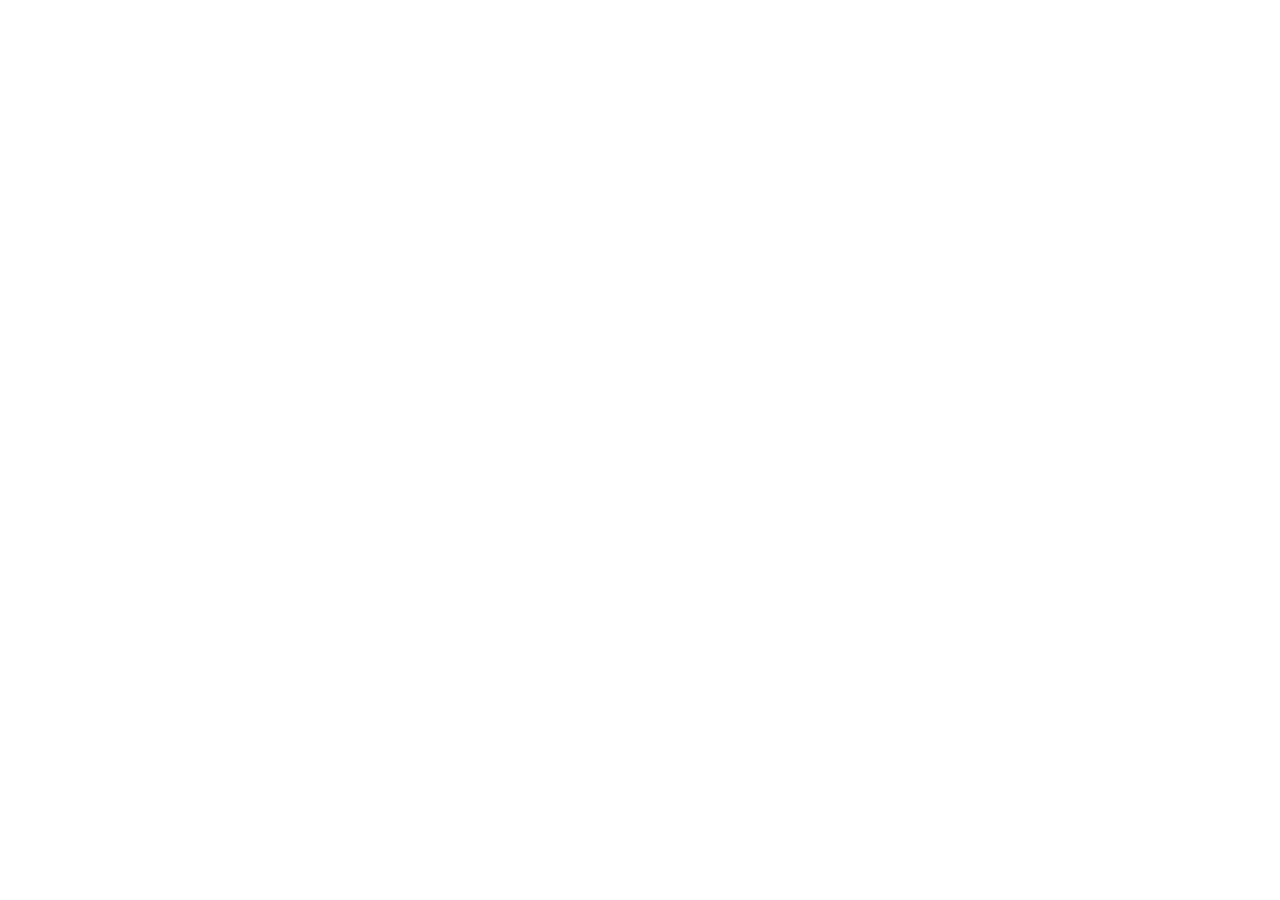
==== docs/index.html @ 2b328af9 "Gif expert app" ====
<!doctype html><html lang="en"><head><meta charset="utf-8"/><link rel="icon" href="/favicon.ico"/><meta name="viewport" content="width=device-width,initial-scale=1"/><meta name="theme-color" content="#000000"/><meta name="description" content="Web site created using create-react-app"/><link rel="apple-touch-icon" href="/logo192.png"/><link rel="manifest" href="/manifest.json"/><link rel="stylesheet" href="https://cdnjs.cloudflare.com/ajax/libs/animate.css/4.1.1/animate.min.css"/><title>Gifs Expert App</title><script defer="defer" src="/static/js/main.3617f275.js"></script><link href="/static/css/main.6b6a933f.css" rel="stylesheet"></head><body><noscript>You need to enable JavaScript to run this app.</noscript><div id="root"></div></body></html>
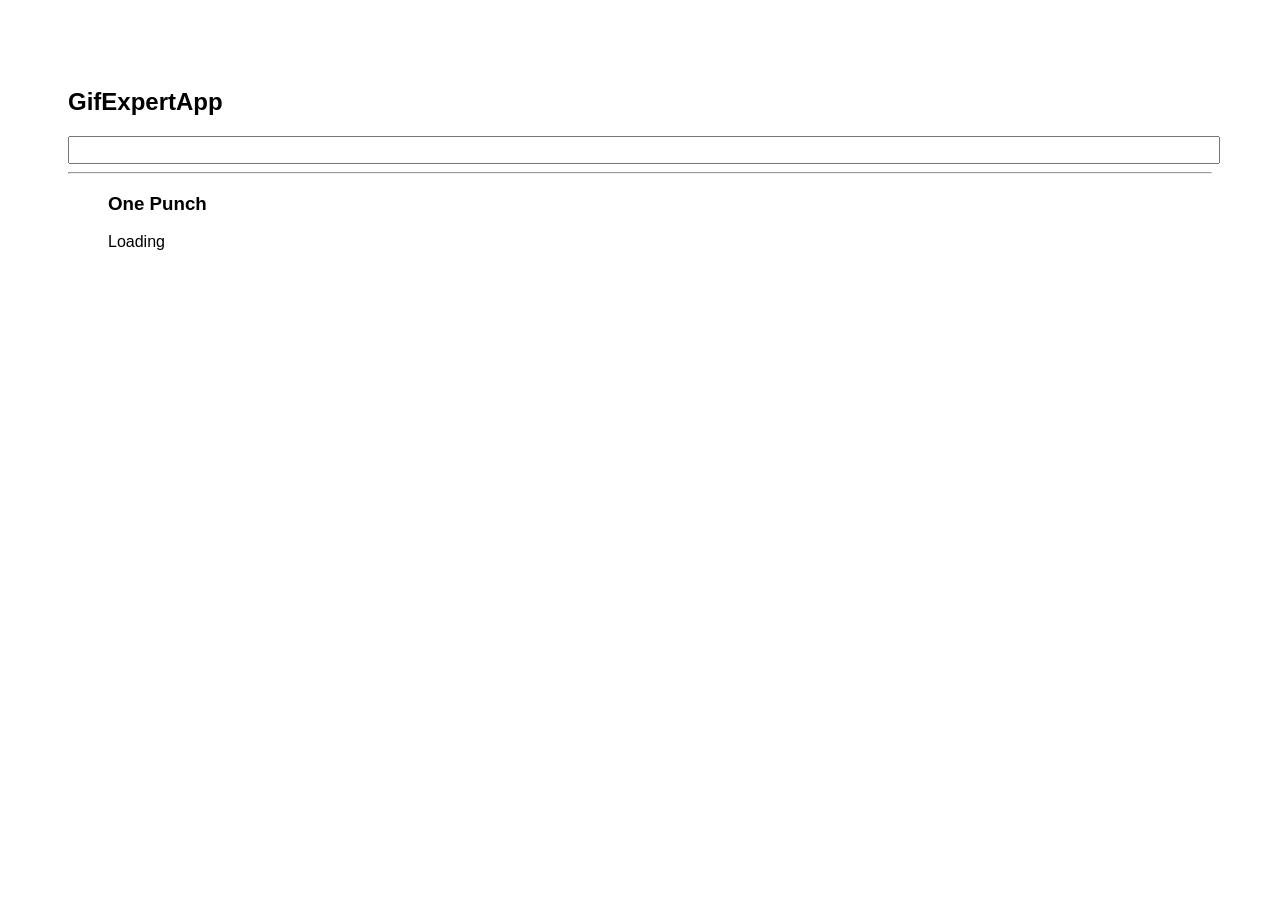
==== commit 24fb3881: "Arreglo url" ====
--- a/docs/index.html
+++ b/docs/index.html
@@ -1 +1,26 @@
-<!doctype html><html lang="en"><head><meta charset="utf-8"/><link rel="icon" href="/favicon.ico"/><meta name="viewport" content="width=device-width,initial-scale=1"/><meta name="theme-color" content="#000000"/><meta name="description" content="Web site created using create-react-app"/><link rel="apple-touch-icon" href="/logo192.png"/><link rel="manifest" href="/manifest.json"/><link rel="stylesheet" href="https://cdnjs.cloudflare.com/ajax/libs/animate.css/4.1.1/animate.min.css"/><title>Gifs Expert App</title><script defer="defer" src="/static/js/main.3617f275.js"></script><link href="/static/css/main.6b6a933f.css" rel="stylesheet"></head><body><noscript>You need to enable JavaScript to run this app.</noscript><div id="root"></div></body></html>+<!DOCTYPE html>
+<html lang="en">
+  <head>
+    <meta charset="utf-8" />
+    <link rel="icon" href="./favicon.ico" />
+    <meta name="viewport" content="width=device-width,initial-scale=1" />
+    <meta name="theme-color" content="#000000" />
+    <meta
+      name="description"
+      content="Web site created using create-react-app"
+    />
+    <link rel="apple-touch-icon" href="./logo192.png" />
+    <link rel="manifest" href="./manifest.json" />
+    <link
+      rel="stylesheet"
+      href="https://cdnjs.cloudflare.com/ajax/libs/animate.css/4.1.1/animate.min.css"
+    />
+    <title>Gifs Expert App</title>
+    <script defer="defer" src="./static/js/main.3617f275.js"></script>
+    <link href="./static/css/main.6b6a933f.css" rel="stylesheet" />
+  </head>
+  <body>
+    <noscript>You need to enable JavaScript to run this app.</noscript>
+    <div id="root"></div>
+  </body>
+</html>
--- a/docs/static/css/main.6b6a933f.css
+++ b/docs/static/css/main.6b6a933f.css
@@ -0,0 +1,2 @@
+*{font-family:Helvetica,Arial,sans-serif}body{padding:60px}button{padding:10px}input{color:grey;font-size:1.2rem;width:100%}.card-grid{display:flex;flex-direction:row;flex-wrap:wrap}.card{align-content:center;border:1px solid grey;border-radius:6px;margin-bottom:10px;margin-right:10px;overflow:hidden}.card p{padding:5px;text-align:center}.card img{max-height:170px}
+/*# sourceMappingURL=main.6b6a933f.css.map*/
